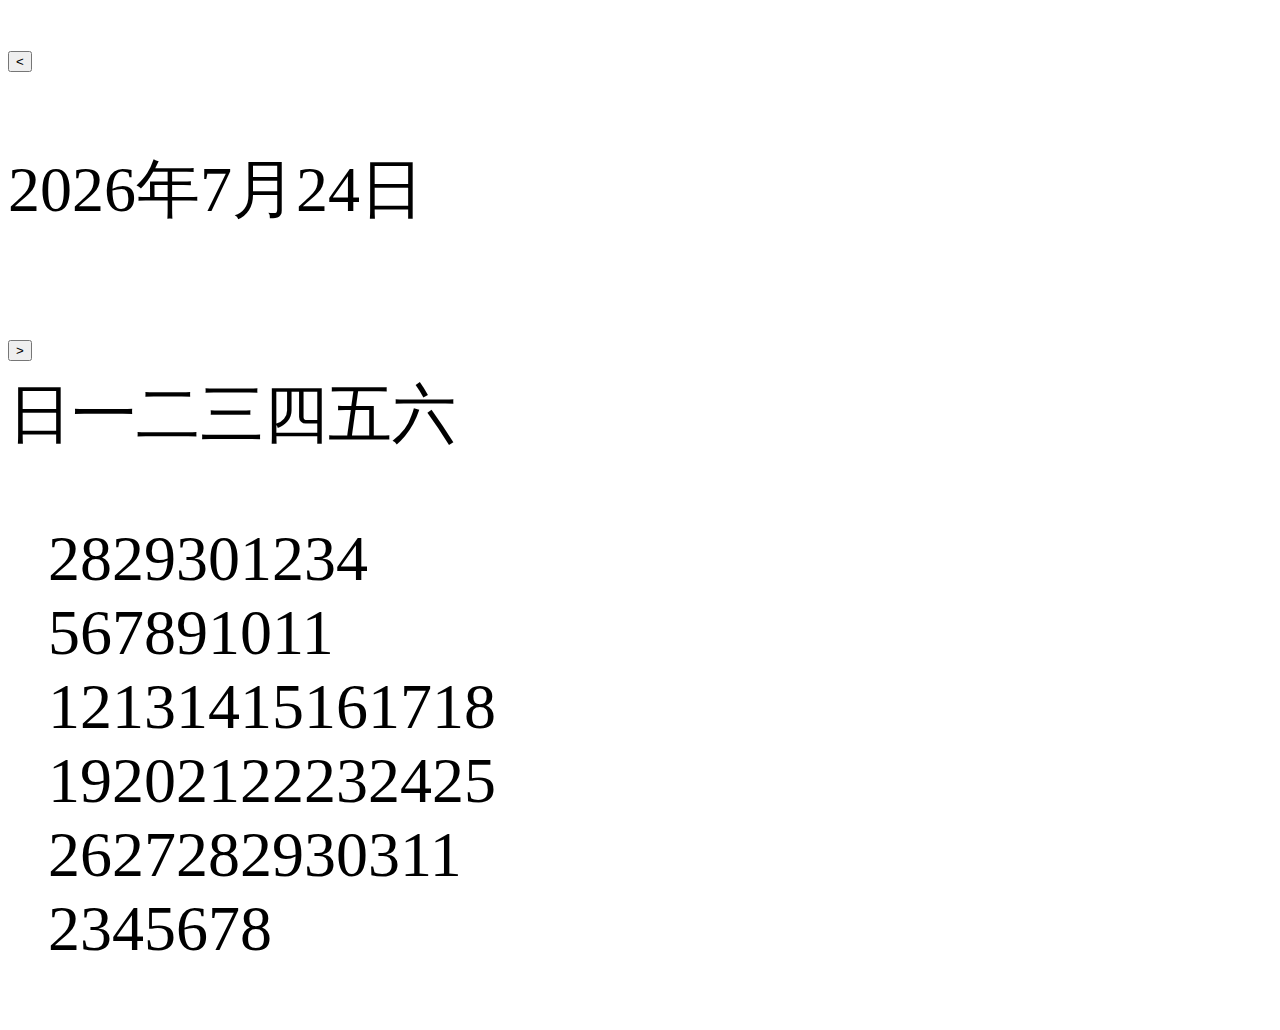
==== indexs.html @ 93f8bc8c "日历基础版" ====
<!DOCTYPE html>
<html lang="en">
<head>
    <meta charset="UTF-8">
    <title>Title</title>
    <meta name="author" content="yyk,15934524011@163.com">
    <meta name="revised" content="yyk, 2019">
    <meta name="apple-mobile-web-app-capable" content="yes">
    <meta name="apple-mobile-web-app-status-bar-style" content="black-translucent">
    <meta http-equiv="refresh" content="20"/>
    <meta name="viewport" content="width=device-width,initial-scale=1,minimum-scale=1,maximum-scale=1,user-scalable=no">
    <meta name="format-detection" content="telephone=no">
    <meta name="msapplication-tap-highlight" content="no">
    <script src="http://code.jquery.com/jquery-3.4.1.min.js"></script>
    <script type="text/javascript">
        function setRem() {
            var html = document.documentElement;
            var hWidth = html.getBoundingClientRect().width;
            if (hWidth > 640) hWidth = 640;
            html.style.fontSize = hWidth / 10 + 'px';
        }

        setRem();
    </script>
    <link rel="stylesheet" href="css/clock.css">
</head>
<body>
<div class="time-panel">
    <div class="year-line">
        <button id="preMonth" class="year-prev"><</button>
        <p><span id="nowYear" class="year-now"></span>年<span id="nowMonth"></span>月<span id="nowDate"></span>日</p>
        <button id="nextMonth" class="year-next">></button>
    </div>
    <div id="weekLine" class="week-line"></div>
    <ul id="dateWrap" class="date-wrap"></ul>
</div>

    <script>
        // 工具方法 - start
        // 1.为了获得每个月的日期有多少，我们需要判断 平年闰年[四年一闰，百年不闰，四百年再闰]
        const isLeapYear = (year) => {
            return (year % 400 === 0) || (year % 100 !== 0 && year % 4 === 0);
        };
        // 2.获得每个月的日期有多少，注意 month - [0-11]
        const getMonthCount = (year, month) => {
            let arr = [
                31, null, 31, 30,
                31, 30, 31, 31,
                30, 31, 30, 31
            ];
            let count = arr[month] || (isLeapYear(year) ? 29 : 28);
            return Array.from(new Array(count), (item, value) => value + 1);
        };
        // 3.获得某年某月的 1号 是星期几，这里要注意的是 JS 的 API-getDay() 是从 [日-六](0-6)，返回 number
        const getWeekday = (year, month) => {
            let date = new Date(year, month, 1);
            return date.getDay();
        };
        // 4.获得上个月的天数
        const getPreMonthCount = (year, month) => {
            if (month === 0) {
                return getMonthCount(year - 1, 11);
            } else {
                return getMonthCount(year, month - 1);
            }
        };
        // 5.获得下个月的天数
        const getNextMonthCount = (year, month) => {
            if (month === 11) {
                return getMonthCount(year + 1, 0);
            } else {
                return getMonthCount(year, month + 1);
            }
        };
        //6.判断签到
        const ifHasSigned = (signList,month,day) => {
            var signed = false;
            $.each(signList,function(index,item){
                if(item.signmonth == month && item.signDay == day) {
                    signed = true;
                    return false;
                }
            });
            return signed ;
        }

        // 工具方法 - end
        let weekStr = '日一二三四五六';
        // weekArr = weekStr.split('').map(item => '星期' + item);
        weekArr = weekStr.split('').map(item => item);
        // 插入星期 dom
        let weekDomStr = '';
        let oFragWeek = document.createDocumentFragment();
        weekArr.forEach(item => {
            let oSpan = document.createElement('span');
            let oText = document.createTextNode(item);
            oSpan.appendChild(oText);
            oSpan.classList.add('week-item');
            oFragWeek.appendChild(oSpan);
        });
        let weekWrap = document.getElementById('weekLine');
        weekWrap.appendChild(oFragWeek);

        // 这里获得我们第一次的 数据 数组
        const updateCalendar = (year, month, day) => {
            if (typeof year === 'undefined' && typeof month === 'undefined' && typeof day === 'undefined') {
                let nowDate = new Date();
                year = nowDate.getFullYear();
                month = nowDate.getMonth();
                day = nowDate.getDate();
            }
            // 更新一下顶部的年月显示
            document.getElementById('nowYear').innerHTML = year;
            document.getElementById('nowMonth').innerHTML = month + 1;
            document.getElementById('nowDate').innerHTML = day;
            // 生成日历数据，上个月的 x 天 + 当月的 [28,29,30,31]天 + 下个月的 y 天 = 42
            let res = [];
            let currentMonth = getMonthCount(year, month);
            let preMonth = getPreMonthCount(year, month);
            let nextMonth = getNextMonthCount(year, month);
            let whereMonday = getWeekday(year, month);
            let preArr = preMonth.slice(-1 * whereMonday);
            let nextArr = nextMonth.slice(0, 42 - currentMonth.length - whereMonday);
            res = [].concat(preArr, currentMonth, nextArr);
            console.log(res)
            // 上面经过我本人的测试是没有什么问题，接下来就是更新 dom 的信息的问题
            let hadDom = document.getElementsByClassName('date-item');
            if (hadDom && hadDom.length) {
                let domArr = document.getElementsByClassName('date-item');
                for (let i = 0; i < domArr.length; i++) {
                    domArr[i].innerHTML = res.shift();
                }
            } else {
                // 如果之前没有结构的话
                let str = '';
                for (let i = 0; i < 6; i++) {
                    str += '<div class="date-line">';
                    for (let j = 0; j < 7; j++) {
                        str += `<span class='date-item'>${res.shift()}</span>`;
                        if (j === 6) {
                            str += '</div>';
                        }
                    }
                }
                document.getElementById('dateWrap').innerHTML = str;
            }
        };

        updateCalendar();
        // 添加上一月，下一月事件
        let oPreButton = document.getElementById('preMonth');
        let oNextButton = document.getElementById('nextMonth');
        oPreButton.addEventListener('click', function () {
            let currentYear = +document.getElementById('nowYear').textContent;
            let currentMonth = +document.getElementById('nowMonth').textContent - 1;
            let currentDate = +document.getElementById('nowDate').textContent;
            if (currentMonth === 0) {
                updateCalendar(currentYear - 1, 11, currentDate);
            } else {
                updateCalendar(currentYear, currentMonth - 1, currentDate);
            }
        });
        oNextButton.addEventListener('click', function () {
            let currentYear = +document.getElementById('nowYear').textContent;
            let currentMonth = +document.getElementById('nowMonth').textContent - 1;
            let currentDate = +document.getElementById('nowDate').textContent;
            if (currentMonth === 11) {
                updateCalendar(currentYear + 1, 0, currentDate);
            } else {
                updateCalendar(currentYear, currentMonth + 1, currentDate);
            }
        });
    </script>
</body>
</html>
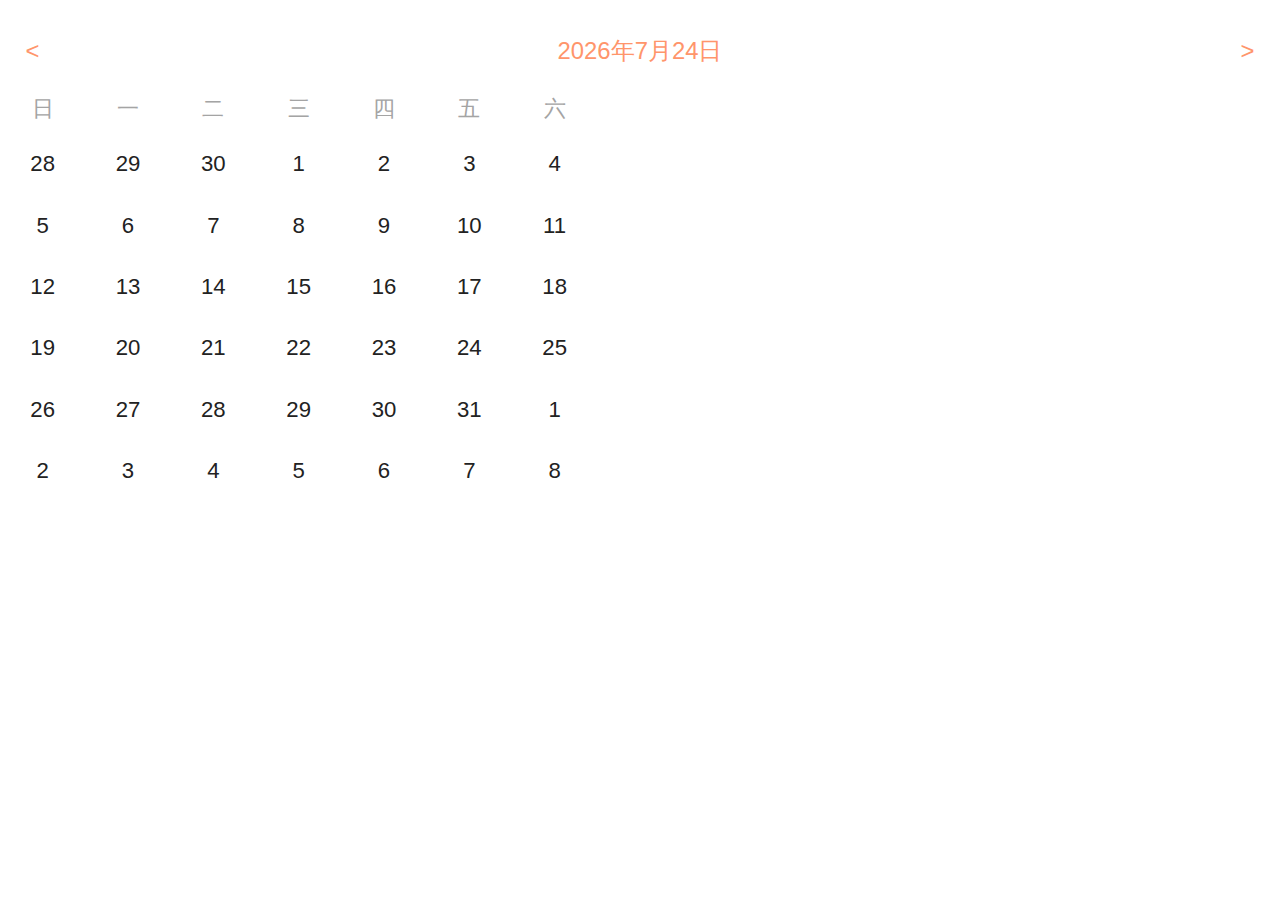
==== commit 3a2d9f90: "日历基础版" ====
--- a/indexs.html
+++ b/indexs.html
@@ -11,7 +11,7 @@
     <meta name="viewport" content="width=device-width,initial-scale=1,minimum-scale=1,maximum-scale=1,user-scalable=no">
     <meta name="format-detection" content="telephone=no">
     <meta name="msapplication-tap-highlight" content="no">
-    <script src="http://code.jquery.com/jquery-3.4.1.min.js"></script>
+    <script src="./jquery-3.4.1.min.js"></script>
     <script type="text/javascript">
         function setRem() {
             var html = document.documentElement;
--- a/css/clock.css
+++ b/css/clock.css
@@ -0,0 +1 @@
+﻿html,body{font-family:'苹方','Helvetica Neue',Helvetica,sans-serif}*{padding:0;margin:0;outline:none;-webkit-tap-highlight-color:transparent}ul,ol,li{list-style:none;list-style-type:none}a{text-decoration:none;outline:none}b,strong{font-weight:normal}i,em{font-style:normal}h1,h2,h3,h4,h5{font-weight:normal}table{width:100%;border-collapse:collapse}pre{white-space:pre-wrap;word-wrap:break-word}a,img,button,input,textarea,div,ul,ol,li{-webkit-tap-highlight-color:rgba(255,255,255,0)}input,textarea,select{-webkit-appearance:none;background:none}.navigate_right::after{display:inline-block;position:absolute;top:50%;right:0.20rem;margin-top:-0.14rem;font-family:"ygfont";font-size:0.28rem;line-height:1;text-decoration:none;content:"\e61f";color:#aaaaaa}.cols-1{width:8.33333%}.cols-2{width:16.66667%}.cols-3{width:25%}.cols-4{width:33.33333%}.cols-5{width:41.66667%}.cols-6{width:50%}.cols-7{width:58.33333%}.cols-8{width:66.66667%}.cols-9{width:75%}.cols-10{width:83.33333%}.cols-11{width:91.66667%}.cols-12{width:100%}.time-panel{margin-top:.29333rem;padding-bottom:.32rem;background:#fff;border-radius:4px;text-align:center}.year-line{display:flex;align-items:center}.year-line p{margin:0 auto;font-size:.37333rem;color:#ff956b;line-height:1rem}.year-line button{margin:0 .4rem;background:0;font-size:.37333rem;color:#ff956b;border:0}.week-line{display:flex}.week-line span{display:block;width:1.33333rem;font-size:.34667rem;color:#a4a4a4;line-height:.8rem}.date-wrap{display:flex;flex-wrap:wrap}.date-wrap li{width:1.33333rem;padding:.08rem 0}.date-wrap li span{display:inline-block;width:.64rem;height:.64rem;font-size:.34667rem;color:#222222;line-height:.64rem}.date-wrap li .ok{background:#ff956b;color:#fff;border-radius:50%}.date-line{width:100%;display:flex;flex-wrap:wrap}.date-line span{width:1.33333rem;padding:.08rem 0;margin:.08rem 0;display:block;height:.64rem;font-size:.34667rem;color:#222222;line-height:.64rem}
